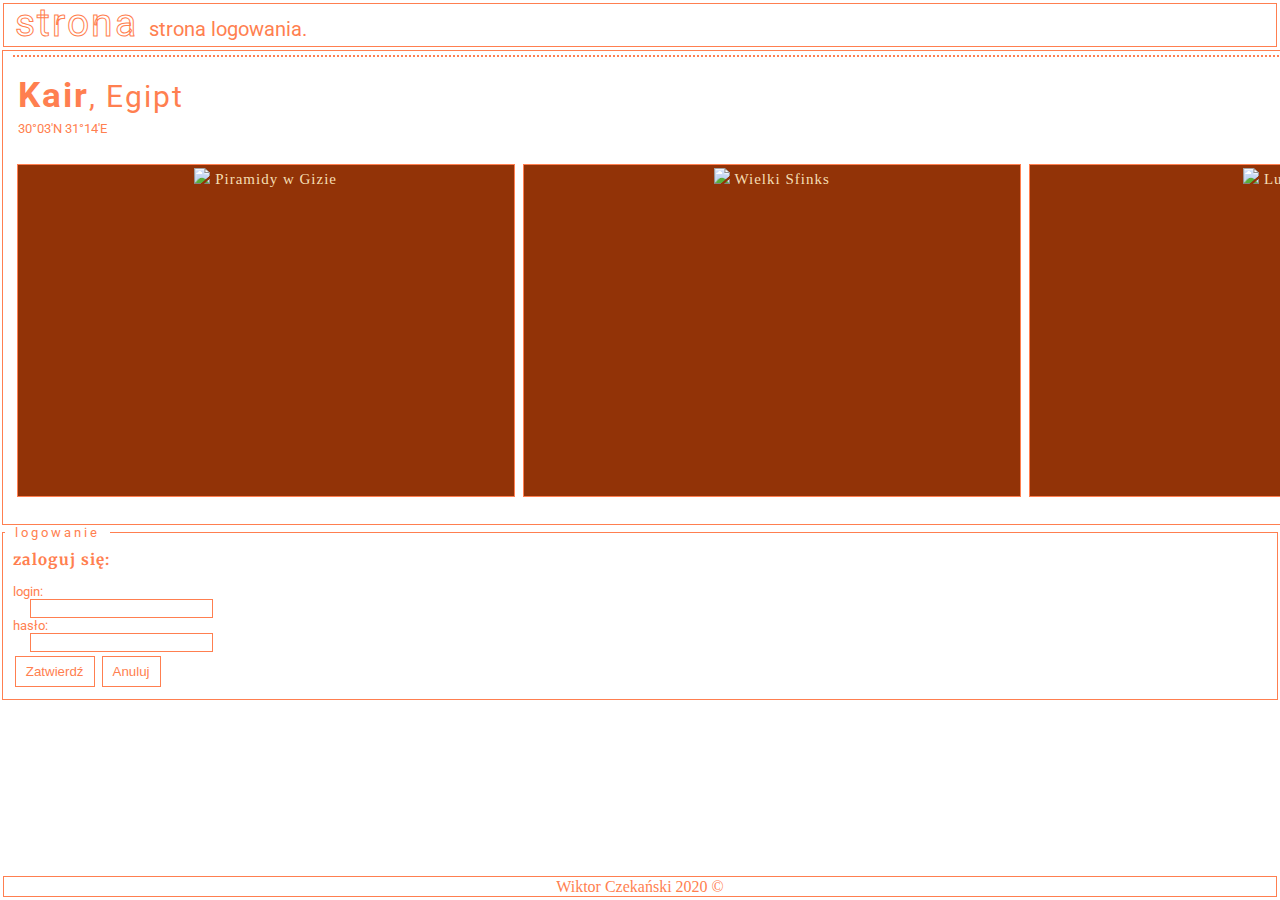
==== test/index.html @ d116f67b "21.09.2022" ====
<!DOCTYPE html>
<html lang="en">

<head>
    <meta charset="UTF-8">
    <meta http-equiv="X-UA-Compatible" content="IE=edge">
    <meta name="viewport" content="width=device-width, initial-scale=1.0">
    <title>Document</title>
    <link rel="stylesheet" href="style.css">
</head>

<body>
    <div id="container">
        <header>
            <span>strona</span>
            strona logowania.
        </header>
        <section>
            <fieldset id="field-img">
                <div id="img-top">
                    <div id="img-header">
                        <p style="font-size: 30px; letter-spacing: 2px;"><b style="font-size: 35px">Kair</b>, Egipt</p>
                        <p>30°03′N 31°14′E</p>
                    </div>
                    <div id="img-flag">
                        <img
                            src="https://upload.wikimedia.org/wikipedia/commons/thumb/f/fe/Flag_of_Egypt.svg/1920px-Flag_of_Egypt.svg.png">
                    </div>
                </div>
                <div id="img-container">
                    <div class="img">
                        <img src="https://ocdn.eu/images/pulscms/ZWQ7MDA_/fb36c619-a755-4764-a7d0-92df6778adcd.jpeg">
                        <span>Piramidy w Gizie</span>
                    </div>

                    <div class="img">
                        <img
                            src="https://upload.wikimedia.org/wikipedia/commons/thumb/d/d3/Great_Sphinx_of_Giza_May_2015.JPG/1200px-Great_Sphinx_of_Giza_May_2015.JPG">

                        <span>Wielki Sfinks</span>
                    </div>

                    <div class="img">
                        <img
                            src="https://planetescape.pl//app/uploads/2020/10/Luksor-%E2%80%93-%C5%9Awi%C4%85tynia-w-Karnaku.jpg">
                        <span>Luksor</span>
                    </div>
                </div>
            </fieldset>


            <fieldset id="field-login">
                <legend>Logowanie</legend>
                <h3>zaloguj się:</h3>
                <form action="">
                    <div id="form-container">
                        <label for="login">login: </label>
                        <input class="input-text" type="text" name="login">
                        <br><br>
                        <label for="haslo">hasło: </label>
                        <input class="input-text" type="password" name="haslo">
                        <br><br>
                    </div>
                    <input class="button" type="button" value="Zatwierdź">
                    <input class="button" type="button" value="Anuluj">
                </form>
            </fieldset>
        </section>
        <footer>
            Wiktor Czekański 2020 &copy;
        </footer>
</body>

</html>
---- test/style.css ----
@import url('https://fonts.googleapis.com/css2?family=Lato&display=swap');
@import url('https://fonts.googleapis.com/css2?family=Roboto&display=swap');
@import url('https://fonts.googleapis.com/css2?family=Merriweather&display=swap');

body {
    margin: 0;
    font-family: 'Roboto', sans-serif;
    color: coral;
}

#container {
    display: flex;
    width: 100vw;
    height: 100vh;
    margin: 0;
    flex-direction: column;
}

header,
section,
footer {
    width: 100vw;
    margin: 0;
}

header,
footer {
    outline: 1px solid coral;
    outline-offset: -4px;
}

header {
    height: 5.5vh;
    font-size: 20px;
}

header span {
    font-size: 35px;
}


#header-left {
    float: left;
    height: 100%;
}

header span {
    font-size: 39px;
    margin: 0px 6px 0px 15px;
    letter-spacing: 2px;
    -webkit-text-stroke: 1px coral;
    color: white;
}

section {
    flex-grow: 1;
    display: flex;
    flex-direction: column;
}

body>fieldset {
    margin-bottom: 40px;
}
fieldset fieldset 
{
    padding-top: 10px;
    margin-bottom: 20px;
}
fieldset {
    font-size: 13px;
    border: 1px solid coral;
}

body>fieldset {
    border-top: 3px double;
}

body>fieldset>legend {
    font-size: 15px;
    font-weight: bold;
    letter-spacing: 5px;
}

code {
    margin: 0;
}

fieldset>code,
fieldset fieldset code {
    display: inline-block;
    margin: 7px 0px 7px 10px;
    padding: 2px 10px;
    background-color: rgba(204, 93, 52, 0.11);
}

fieldset h1 {
    margin-bottom: 5px;
}

legend {
    margin-left: -8px;
    padding: 0px 10px;
    letter-spacing: 3px;
    text-transform: lowercase;
}

#img-top {
    height: 23%;
    border-bottom: 2px dotted coral;
}

#img-header {
    display: block;
    width: 30%;
    margin: 15px 0px 2px 0px;
    float: left;
}

#img-header p {
    margin: 5px 0px 5px 5px
}

#img-flag {
    display: block;
    width: 30%;
    height: 80px;
    margin: 10px 5px 0px 0px;
    float: right;
}

#img-flag img {
    float: right;
    height: 100%;
}

#img-container {
    clear: both;
    display: flex;
    justify-content: space-between;
}

.img {
    font-family: 'Times New Roman', Times, serif;
    margin: 20px 5px;
    height: 325px;
    width: 490px;
    outline: 1px solid coral;
    background-color: rgb(146, 51, 7);
    color: wheat;
    padding: 3px;
    font-size: 15px;
    letter-spacing: 1px;
    text-align: center;
}

.img img {
    height: 93%;
}

.img span {
    display: inline-block;
}

form label {
    margin-right: 5px;
    float: left;
}

#form-container {
    width: 200px;
}

#form-container input {
    float: right;
    border: 1px solid coral;
}

fieldset h1,
h2,
h3,
h4,
h5,
h6 {
    font-family: 'Merriweather', serif;
    letter-spacing: 1px;
    margin-bottom: 15px;
}
fieldset h1:first-of-type, h2:first-of-type, h3:first-of-type
{
    margin-top: 5px;
}
fieldset ul,
ol {
    margin-top: -6px;
    margin-bottom: 20px;
}

ol ol,
ul ul,
ul ol,
ol ul {
    margin: auto;
}

fieldset .table-winter
{
    border-collapse: collapse;
}
fieldset .table-winter *
{
    border: 1px darkslategray solid; 
    padding: 2px 10px;
}
fieldset .table-winter th
{
    font-family: 'Merriweather', serif;
    font-weight: 500;
    text-align: left;
    color: lavender;
    font-size: 15px;
    letter-spacing: 3px;
    background-color: seagreen;
}
fieldset .table-winter tr
{
    color: darkslategrey;
    background-color: aliceblue;
}
fieldset .table-winter tr:nth-of-type(odd)
{
    background-color: lavender;
}

.button {
    background-color: transparent;
    color: coral;
    border: 1px coral solid;
    padding: 7px 10px;
    text-align: center;
    text-decoration: none;
    display: inline-block;
    margin: 4px 2px;
    cursor: pointer;
    transition: background-color 0.5s;

}

.button:hover {
    background-color: coral;
    color: white;
}

.button:active {
    transition: 0.1s;
    background-color: rgb(155, 74, 44);
    color: wheat;
}

footer {
    height: 3vh;
    font-family: 'Times New Roman', Times, serif;
    text-align: center;
    line-height: 3vh;
}

.clear * {
    all: initial;
}
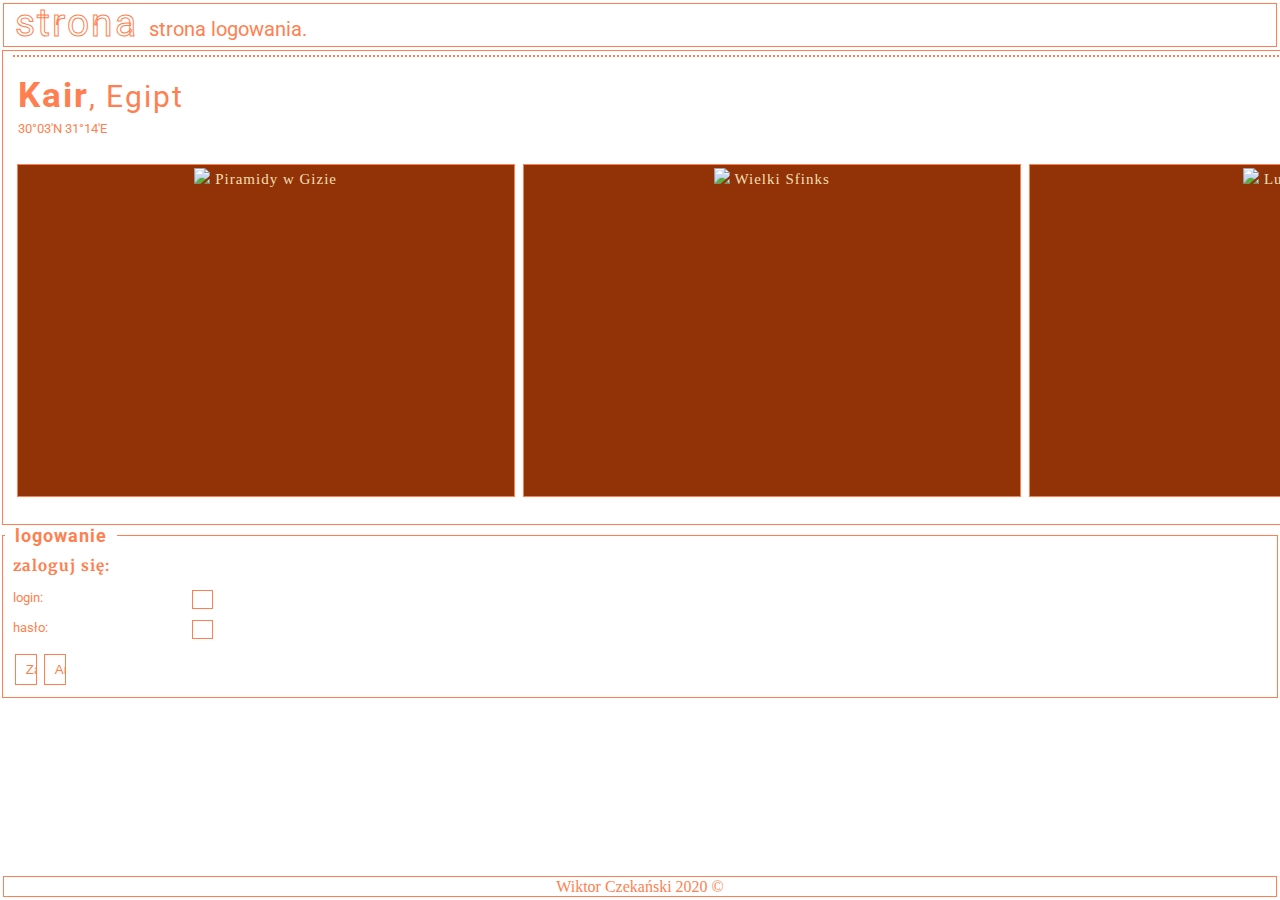
==== commit 679e2f94: "19.10.2022" ====
--- a/test/index.html
+++ b/test/index.html
@@ -6,7 +6,7 @@
     <meta http-equiv="X-UA-Compatible" content="IE=edge">
     <meta name="viewport" content="width=device-width, initial-scale=1.0">
     <title>Document</title>
-    <link rel="stylesheet" href="style.css">
+    <link rel="stylesheet" href="../style.css">
 </head>
 
 <body>
--- a/style.css
+++ b/style.css
@@ -0,0 +1,307 @@
+@import url('https://fonts.googleapis.com/css2?family=Lato&display=swap');
+@import url('https://fonts.googleapis.com/css2?family=Roboto&display=swap');
+@import url('https://fonts.googleapis.com/css2?family=Merriweather&display=swap');
+
+body {
+    margin: 0;
+    font-family: 'Roboto', sans-serif;
+    color: coral;
+}
+.winter 
+{
+    color: darkslategray;
+}
+.winter > *
+{
+    background-color: aliceblue;
+    border-color: seagreen;
+    border-width: 2px;
+}
+.winter code
+{
+    background-color: rgba(46, 139, 86, 0.363);
+}
+.winter fieldset > code
+{
+    border-left: 4px solid darkslategray;
+    margin-left: 4px;
+}
+.winter strong
+{
+    display: block;
+    min-width: 40%;
+    padding: 3px 2px;
+    font-style: italic;
+    background-color: lavender;
+}
+.winter strong::before
+{
+    color: seagreen;
+    content: '> ';
+    margin-right: 3px;
+}
+.winter hr
+{
+    color: seagreen;
+    margin: 20px -9.5px;
+}
+input{
+    width: 15px;
+}
+#container {
+    display: flex;
+    width: 100vw;
+    height: 100vh;
+    margin: 0;
+    flex-direction: column;
+}
+
+header,
+section,
+footer {
+    width: 100vw;
+    margin: 0;
+}
+
+header,
+footer {
+    outline: 1px solid coral;
+    outline-offset: -4px;
+}
+
+header {
+    height: 5.5vh;
+    font-size: 20px;
+}
+
+header span {
+    font-size: 35px;
+}
+
+
+#header-left {
+    float: left;
+    height: 100%;
+}
+
+header span {
+    font-size: 39px;
+    margin: 0px 6px 0px 15px;
+    letter-spacing: 2px;
+    -webkit-text-stroke: 1px coral;
+    color: white;
+}
+
+section {
+    flex-grow: 1;
+    display: flex;
+    flex-direction: column;
+}
+
+body>fieldset {
+    margin-bottom: 40px;
+}
+fieldset fieldset 
+{
+    padding-top: 10px;
+    margin-bottom: 20px;
+}
+fieldset {
+    font-size: 13px;
+    border: 1px solid coral;
+}
+
+body>fieldset {
+    border-top: 3px double;
+}
+
+code {
+    margin: 0;
+    padding: 2px 3px;
+    margin: 0px 1px;
+}
+
+fieldset>code,
+fieldset fieldset code {
+    display: inline-block;
+    margin: 7px 0px 7px 10px;
+    padding: 2px 10px;
+    background-color: rgba(204, 93, 52, 0.11);
+}
+
+fieldset h1 {
+    margin-bottom: 5px;
+}
+
+legend {
+ 
+    margin-left: -8px;
+    padding: 0px 10px;
+    font-size: 18px;
+    text-transform: lowercase;
+    font-weight: bold;
+    letter-spacing: 1px;
+}
+
+#img-top {
+    height: 23%;
+    border-bottom: 2px dotted coral;
+}
+
+#img-header {
+    display: block;
+    width: 30%;
+    margin: 15px 0px 2px 0px;
+    float: left;
+}
+
+#img-header p {
+    margin: 5px 0px 5px 5px
+}
+
+#img-flag {
+    display: block;
+    width: 30%;
+    height: 80px;
+    margin: 10px 5px 0px 0px;
+    float: right;
+}
+
+#img-flag img {
+    float: right;
+    height: 100%;
+}
+
+#img-container {
+    clear: both;
+    display: flex;
+    justify-content: space-between;
+}
+
+.img {
+    font-family: 'Times New Roman', Times, serif;
+    margin: 20px 5px;
+    height: 325px;
+    width: 490px;
+    outline: 1px solid coral;
+    background-color: rgb(146, 51, 7);
+    color: wheat;
+    padding: 3px;
+    font-size: 15px;
+    letter-spacing: 1px;
+    text-align: center;
+}
+
+.img img {
+    height: 93%;
+}
+
+.img span {
+    display: inline-block;
+}
+
+form label {
+    margin-right: 5px;
+    float: left;
+}
+
+#form-container {
+    width: 200px;
+}
+
+#form-container input {
+    float: right;
+    border: 1px solid coral;
+}
+
+fieldset h1,
+h2,
+h3,
+h4,
+h5,
+h6 {
+    font-family: 'Merriweather', serif;
+    letter-spacing: 1px;
+    margin-bottom: 15px;
+}
+fieldset h1:first-of-type, h2:first-of-type, h3:first-of-type
+{
+    margin-top: 5px;
+}
+fieldset ul,
+ol {
+    margin-top: -6px;
+    margin-bottom: 20px;
+}
+
+ol ol,
+ul ul,
+ul ol,
+ol ul {
+    margin: auto;
+}
+
+fieldset .table-winter
+{
+    border-collapse: collapse;
+}
+fieldset .table-winter *
+{
+    border: 1px darkslategray solid; 
+    padding: 2px 10px;
+}
+fieldset .table-winter th
+{
+    font-family: 'Merriweather', serif;
+    font-weight: 500;
+    text-align: left;
+    color: lavender;
+    font-size: 15px;
+    letter-spacing: 3px;
+    background-color: seagreen;
+}
+fieldset .table-winter tr
+{
+    color: darkslategrey;
+    background-color: aliceblue;
+}
+fieldset .table-winter tr:nth-of-type(odd)
+{
+    background-color: lavender;
+}
+
+.button {
+    background-color: transparent;
+    color: coral;
+    border: 1px coral solid;
+    padding: 7px 10px;
+    text-align: center;
+    text-decoration: none;
+    display: inline-block;
+    margin: 4px 2px;
+    cursor: pointer;
+    transition: background-color 0.5s;
+
+}
+
+.button:hover {
+    background-color: coral;
+    color: white;
+}
+
+.button:active {
+    transition: 0.1s;
+    background-color: rgb(155, 74, 44);
+    color: wheat;
+}
+
+footer {
+    height: 3vh;
+    font-family: 'Times New Roman', Times, serif;
+    text-align: center;
+    line-height: 3vh;
+}
+
+.clear * {
+    all: initial;
+}
